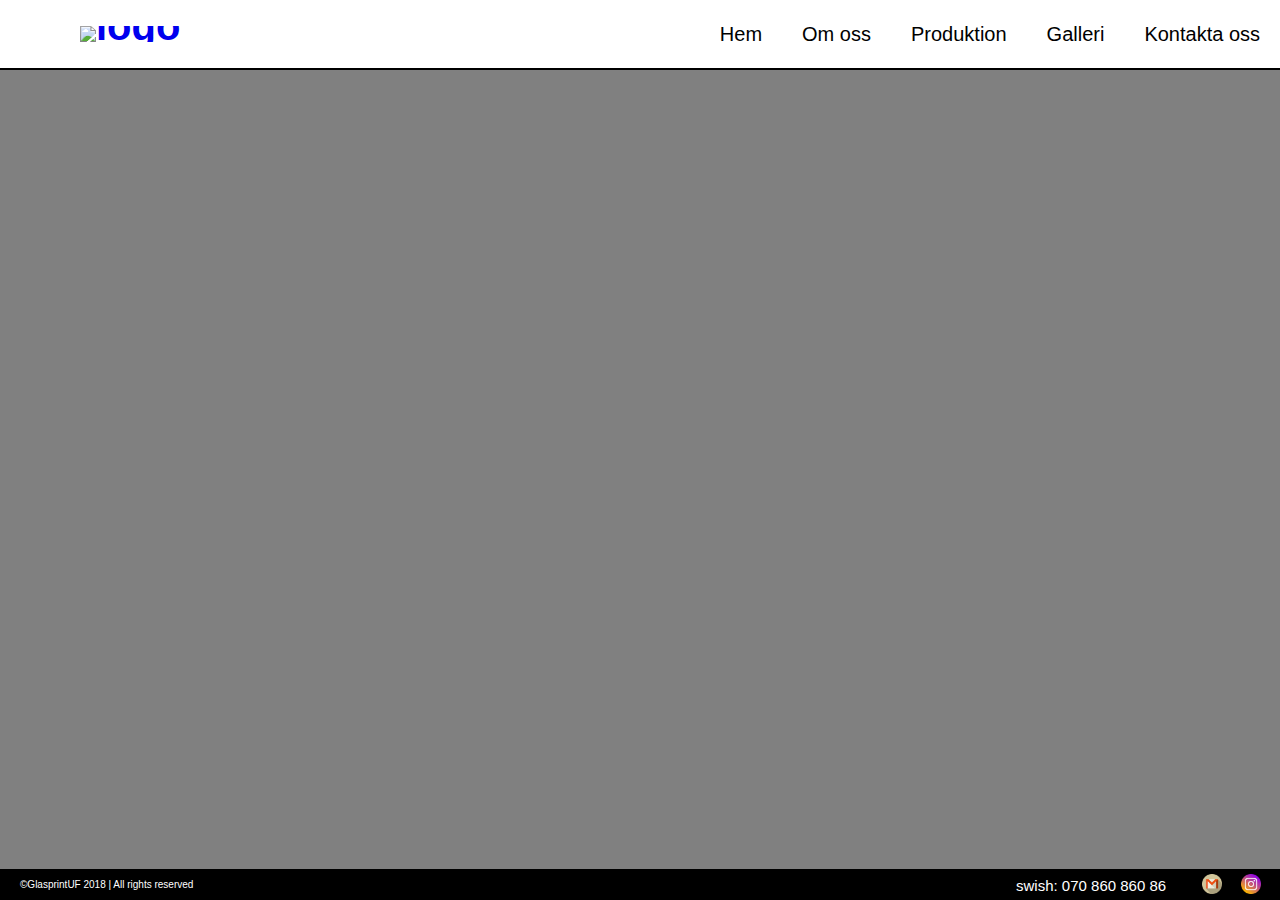
==== glasprint/index.html @ 58874aba "tester" ====
<!DOCTYPE html>
<html lang="en">

<head>
    <meta charset="UTF-8">
    <meta name="viewport" content="width=device-width, initial-scale=1.0">
    <meta http-equiv="X-UA-Compatible" content="ie=edge">
    <title>GlasprintUF</title>
    <link rel="stylesheet" href="css/style.css">
    <link rel="apple-touch-icon" sizes="180x180" href="/apple-touch-icon.png">
    <link rel="icon" type="image/png" sizes="32x32" href="/favicon-32x32.png">
    <link rel="icon" type="image/png" sizes="16x16" href="/favicon-16x16.png">
    <link rel="manifest" href="/site.webmanifest">
    <link rel="mask-icon" href="/safari-pinned-tab.svg" color="#5bbad5">
    <meta name="msapplication-TileColor" content="#da532c">
    <meta name="theme-color" content="#ffffff">
</head>

<body>
    <nav>
        <div>
            <h1><a href="index.html"><img class="logo" src="../Landing_page/images/logo.png" alt="logo"></a></h1>
        </div>
        <ul>
            <li><a href="index.html">Hem</a></li>
            <li><a href="about.html">Om oss</a></li>
            <li><a href="production.html">Produktion</a></li>
            <li><a href="gallery.html">Galleri</a></li>
            <li><a href="contact.html">Kontakta oss</a></li>
        </ul>
    </nav>

    <div class="fling-minislide">
      <img src="../ide1/images/glas1.jpg" alt="Slide 4" />
      <img src="../ide1/images/glas2.jpg" alt="Slide 3" />
    
      <img src="../ide1/images/glas3.jpg" alt="Slide 2" />
    
      <img src="../ide1/images/glas4.jpg" alt="Slide 1" />
    </div>

    
   <div class="footer">
    <p>©GlasprintUF 2018 | All rights reserved</p>
    <a href=" https://imggram.net/profile/glasprintuf/8507853818" target="_blank">
        <img class="instagram"alt="instagram" src="../glasprint/images/instagram.png">
     <a href="mailto:glasprintuf@gmail.com  ">
         <img class="email"src="../glasprint/images/email.png" alt="email">    
         <p class="nummer">swish: 070 860 860 86</p>  
  </div>

    
    

</body>

</html>
---- glasprint/css/style.css ----
body, html{
    font-size: 20px;
    font-family: "Helvetica", sans-serif;
    box-sizing: border-box;
}
body,html{
    margin:0;
    padding: 0;
    background: grey;
}
figure img {
    width: 100%;
}
img.logo {
    padding: 5px;
    height: 150px;

}
nav ul{
    list-style: none;
    padding:0;
    background:white;
    
}

nav ul li a{
    color:black;
    text-decoration: none;
    padding: .8rem 1rem;
    display: block;
    line-height: 1;

}
/*styling logo*/

nav div:first-child h1{
    line-height: 0;
    padding: .8rem 0rem;
    text-align: center;
}

nav div:first-child h1, nav ul{
    margin:0;
}

/*Styling for larger devices*/

@media only screen and (min-width: 50em){
    nav{
        display: flex;
        justify-content: space-between;
        background: white;
        align-items: center;
        border-bottom: 2px solid black;
    }
    
    nav ul{
        display: flex;
        align-items: center;
        background:none;
        flex-wrap: wrap;
    }
    nav div:first-child h1{
        padding: 0;
        margin:0 1rem;
    }
    nav div:first-child img{
        height: 75px;
        padding-left: 60px;
        
    }
    nav ul li{
        border-bottom:none;
        flex: 1 0 auto;
        position: relative;
    }
    nav ul li a{
        padding:1.2rem 1rem;
    }
    nav ul li a::before, nav ul li a::after{
        content: "";
        position: absolute;
        bottom:10px;
        right: 0;
        width:0%;
        height: 2px;
        background:black;
        transition: .4s width ease-in-out;
        
    }
    
    nav ul li a::before{
        left:0;
    }
    
    nav ul li a:hover::after,nav ul li a:hover::before{
        width: 50%;
    } 
   
}

/* 3 kolumner */
.column {
    display: inline-block;
    width: 25%;
    margin-bottom: 16px;
    padding: 0 8px;
    margin-top: 10px;
    margin: 30px;
  }
  
  /* visa dom under varandra när sidan är mindre än 750px */
  @media screen and (max-width: 800px) {
    .column {
        width: 50%;
        display: block;
    }
  }
  /* Clear floats */
  .container::after, .row::after {
    content: "";
    clear: both;
    display: table;
  }
  
  /* skuggor */
  .card {
    box-shadow: 0 4px 8px 0 rgba(0, 0, 0, 0.2);
    overflow-wrap: break-word;
    background-color: rgb(82, 81, 81);
  }
  
  /* padding inuti */
  .container {
    padding: 0 16px;
  }
  
  .title {
    color: grey;
  }
  
  .button {
    border: none;
    outline: 0;
    display: inline-block;
    padding: 8px;
    color: white;
    background-color: #000;
    text-align: center;
    cursor: pointer;
    width: 100%;
    margin-bottom: 1rem;
  }
  
  .button:hover {
    background-color: #555;
  }
  
  /*Footer*/
  .footer {
    position: fixed;
    left: 0;
    bottom: 0;
    width: 100%;
    background-color: black;
    color: white;
    text-align: left;
    font-size: 10px;
    padding-left: 20px;
  }
.rotate {
    transform: rotate(180deg);
    height: 290px;
  }

/*SLIDESHOW*/
.fling-minislide {
    width:100%;
    height:550px;
    overflow:hidden;
    position:relative;
    padding: 0; }
.fling-minislide img{ 
    position:absolute;
    animation:fling-minislide 20s infinite;
    opacity:0;
    width: 100%;
    height: auto;
    padding: 0;}

@keyframes fling-minislide {25%{opacity:1;} 40%{opacity:0;}} 
.fling-minislide img:nth-child(4){animation-delay:0s;}
.fling-minislide img:nth-child(3){animation-delay:5s;}
.fling-minislide img:nth-child(2){animation-delay:10s;}
.fling-minislide img:nth-child(1){animation-delay:15s;}

/*INSTAGRAM*/
.instagram {
    height: 20px;
    width: 20px;
    position: absolute;
    top: 5px;
    right: 3%;
    cursor: pointer;
}
.instagram:hover {
    height: 22px;
    width: 22px;
}

/*Email*/
.email {
    height: 20px;
    width: 20px;
    position: absolute;
    top: 5px;
    right: 6%;
    cursor: pointer;
}
.email:hover {
    height: 22px;
    width: 22px;
}

/*SWISH*/
.nummer {
    right: 8%;
    width: 180px;
    height: 20px;
    font-size: 1.5em;
    position: absolute;
    top: -7px;
    color: white;
}


 .bildgrid {
    display: grid;
    grid-template-columns: repeat(auto-fill, minmax(290px, 1fr));
    justify-items: center;
    grid-gap: 15px;
    grid-row-gap: 10px;
    padding: 0;
    margin: 2% 5% 0 5%;


}

.bild {
    position: relative;
}

.bild img{
    width: 100%;
    height: auto;
    padding: 0;
    border: 2px solid black;
    border-top-left-radius: 2%;
    border-top-right-radius: 2%;
    box-sizing: border-box;
    margin: 0;
    display: block;
}
.overlay {
    position: absolute; 
    bottom: 0; 
    background: rgb(0, 0, 0);
    background: rgba(0, 0, 0, 0.5); /* opacity */
    color: #f1f1f1; 
    width: 100%;
    transition: .3s ease;
    opacity:0;
    color: white;
    font-size: 20px;
    padding: 20px;
    text-align: center;
    box-sizing: border-box;;
  }

  .bild:hover .overlay {
    opacity: 1;
  }

 /*FORMULÄR*/
 .formwrapper {
    width: 100vw;
    display: grid;
    justify-content: center;
    align-items: center;
 }

 .formwrapper > h1 {
     color: rgb(49, 49, 49);
     text-align: center;
 }
 .myForm {
    padding-top: 10vw;
    display: grid;
    grid-template-columns: [labels] auto [controls] 1fr;
    grid-auto-flow: row;
    grid-gap: .8em;
    background: #eee;
    padding: 1.2em;
    width: 50vw;    
    justify-content: center;
    border-radius: 2%;
    
  }
  .myForm > label  {
    grid-column: labels;
    grid-row: auto;
  }
  .myForm > input,
  .myForm > textarea,
  .myForm > button {
    grid-column: controls;
    grid-row: auto;
    border: none;
    padding: 1em;
  }


  /*NYA KORTEN*/
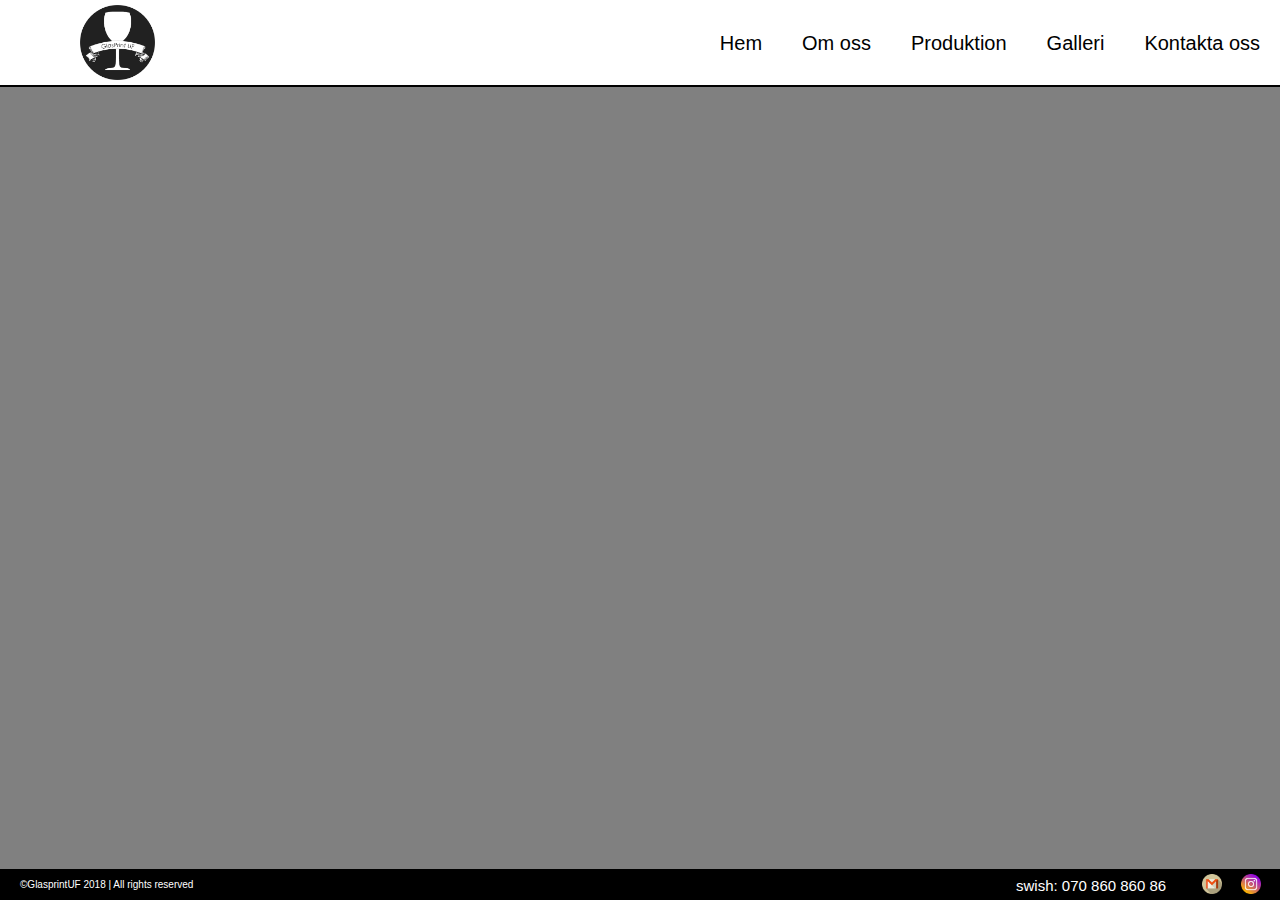
==== commit 6aa34e30: "bilder fungerande" ====
--- a/glasprint/index.html
+++ b/glasprint/index.html
@@ -19,7 +19,7 @@
 <body>
     <nav>
         <div>
-            <h1><a href="index.html"><img class="logo" src="../Landing_page/images/logo.png" alt="logo"></a></h1>
+            <h1><a href="index.html"><img class="logo" src="images/logo.png" alt="logo"></a></h1>
         </div>
         <ul>
             <li><a href="index.html">Hem</a></li>
@@ -31,19 +31,19 @@
     </nav>
 
     <div class="fling-minislide">
-      <img src="../ide1/images/glas1.jpg" alt="Slide 4" />
-      <img src="../ide1/images/glas2.jpg" alt="Slide 3" />
+      <img src="images/glas1.jpg" alt="Slide 4" />
+      <img src="images/glas2.jpg" alt="Slide 3" />
     
-      <img src="../ide1/images/glas3.jpg" alt="Slide 2" />
+      <img src="images/glas3.jpg" alt="Slide 2" />
     
-      <img src="../ide1/images/glas4.jpg" alt="Slide 1" />
+      <img src="images/glas4.jpg" alt="Slide 1" />
     </div>
 
     
    <div class="footer">
     <p>©GlasprintUF 2018 | All rights reserved</p>
     <a href=" https://imggram.net/profile/glasprintuf/8507853818" target="_blank">
-        <img class="instagram"alt="instagram" src="../glasprint/images/instagram.png">
+        <img class="instagram"alt="instagram" src="images/instagram.png">
      <a href="mailto:glasprintuf@gmail.com  ">
          <img class="email"src="../glasprint/images/email.png" alt="email">    
          <p class="nummer">swish: 070 860 860 86</p>  
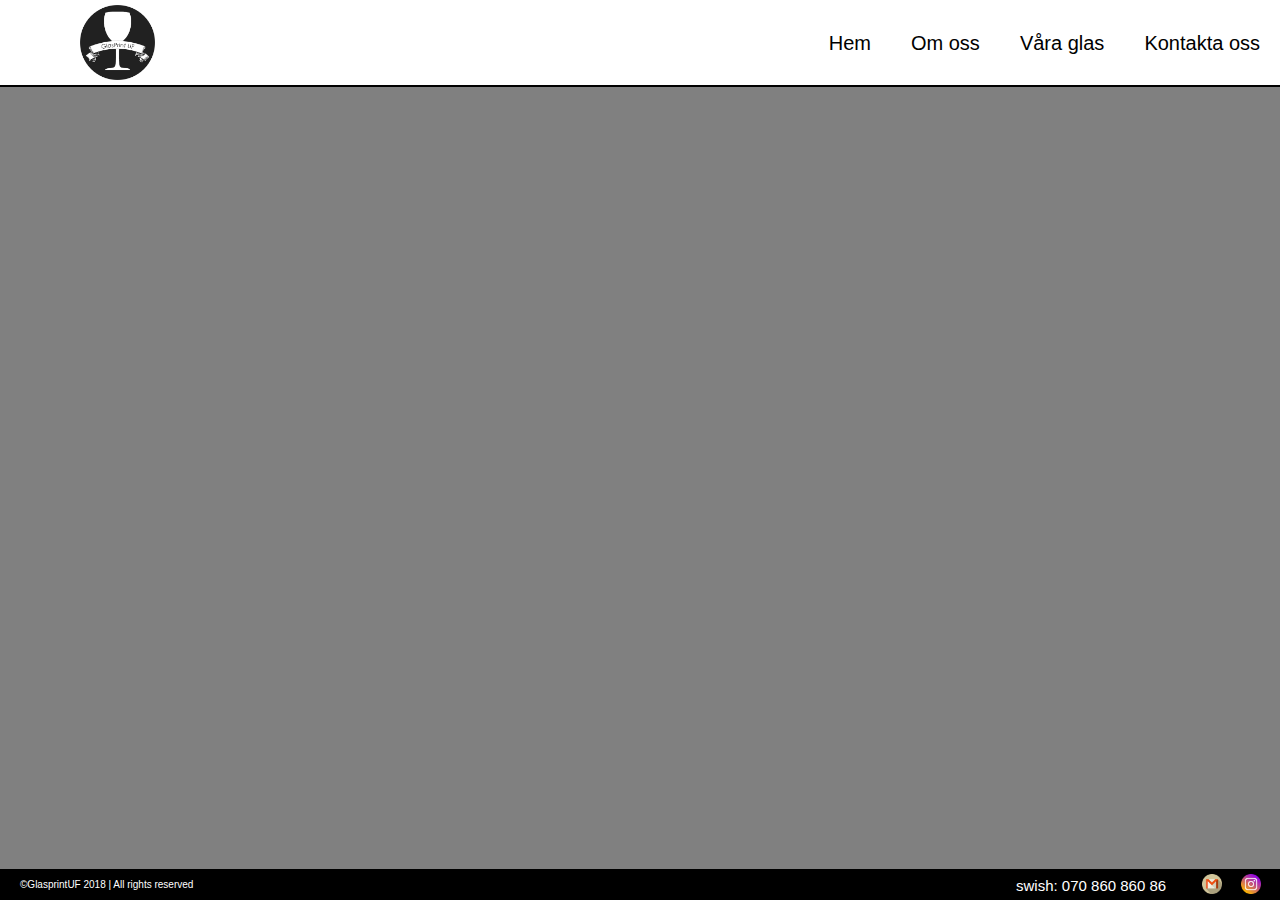
==== commit 4af2a511: "uppdaterade bilder" ====
--- a/glasprint/index.html
+++ b/glasprint/index.html
@@ -23,15 +23,15 @@
         </div>
         <ul>
             <li><a href="index.html">Hem</a></li>
-            <li><a href="about.html">Om oss</a></li>
-            <li><a href="production.html">Produktion</a></li>
-            <li><a href="gallery.html">Galleri</a></li>
+            <li><a href="kort.html">Om oss</a></li>
+            <!-- <li><a href="production.html">Produktion</a></li> -->
+            <li><a href="gallery.html">Våra glas</a></li>
             <li><a href="contact.html">Kontakta oss</a></li>
         </ul>
     </nav>
 
     <div class="fling-minislide">
-      <img src="images/glas1.jpg" alt="Slide 4" />
+      <img src="images/zglas1.png" alt="Slide 4" />
       <img src="images/glas2.jpg" alt="Slide 3" />
     
       <img src="images/glas3.jpg" alt="Slide 2" />
@@ -45,7 +45,7 @@
     <a href=" https://imggram.net/profile/glasprintuf/8507853818" target="_blank">
         <img class="instagram"alt="instagram" src="images/instagram.png">
      <a href="mailto:glasprintuf@gmail.com  ">
-         <img class="email"src="../glasprint/images/email.png" alt="email">    
+         <img class="email"src="images/email.png" alt="email">    
          <p class="nummer">swish: 070 860 860 86</p>  
   </div>
 
--- a/glasprint/css/style.css
+++ b/glasprint/css/style.css
@@ -175,8 +175,8 @@
 
 /*SLIDESHOW*/
 .fling-minislide {
-    width:100%;
-    height:550px;
+    width:100%; 
+    height:82vh;  /*BEHÖVER HJÄLP MED DENNA*/
     overflow:hidden;
     position:relative;
     padding: 0; }
